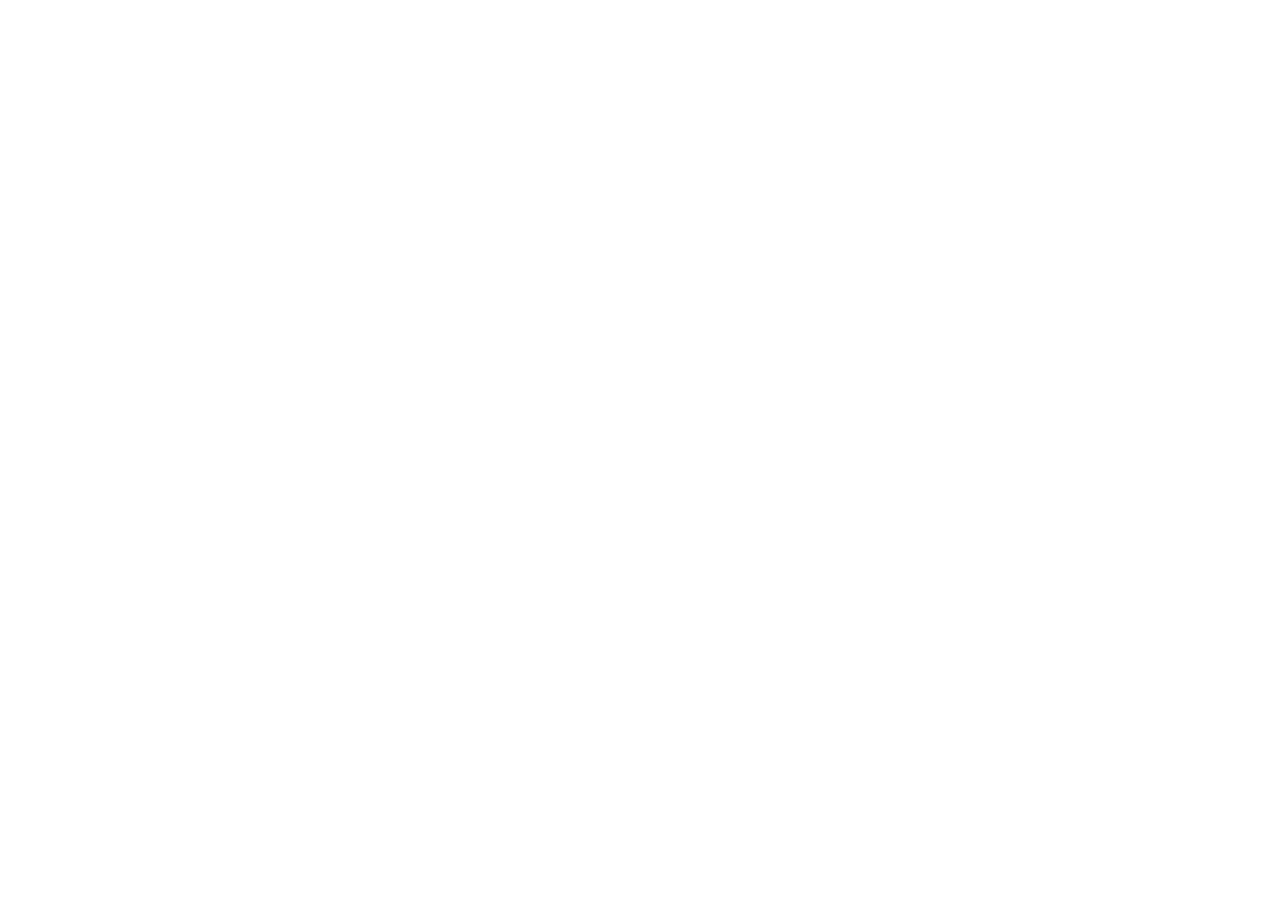
==== WebDev_Unit1/WDLesson1_3Practical/index.html @ 4c49f09b "kk" ====
<!DOCTYPE html>
<!-- Lesson 3: How do we hyperlink resources?
<!-- Resources 
      https://www.w3schools.com/html/html_links.asp
      https://www.w3schools.com/tags/tag_a.asp
-->

<html>
  <head>
    <title>Exploring Links</title>
  </head>
  <body>
    <!-- Example of a link to a website 
        <a href="http://www.baysidehighschool.org/"> w3schools </a> 
    -->
    <!-- Challenge 1: Add a heading for "Useful Links". -->

    <!-- Challenge 2: Add a horizontal rule underneath. -->

    <!-- Challenge 3: Create a link to https://www.tutorialspoint.com/ -->

    <!-- Challenge 4: Add a break to skip down to the next line -->

    <!-- Challenge 5: Create a link to https://www.codecademy.com/ -->

    <!-- Challenge 6: Add a break to skip down to the next line -->
  
    <!-- Challenge 7: Create a link to https://www.w3schools.com/ -->
    
    <!-- Challenge 8: Add a horizontal rule and break -->
 
    <!-- Example of link to an internal sources 
      <a href="resources/dukenukem.jpg"> Duke Nukem </a> <br>
    -->
    <!-- Challenge 9: Create links for the rest of the items located in resources -->

    <!-- Challenge Bonus: Create links to your Lesson 1 and Lesson 2 Activities.  Hint: Use the same link that you posted in Google Classroom for the submission of each Lesson Activity -->
  </body>
</html>
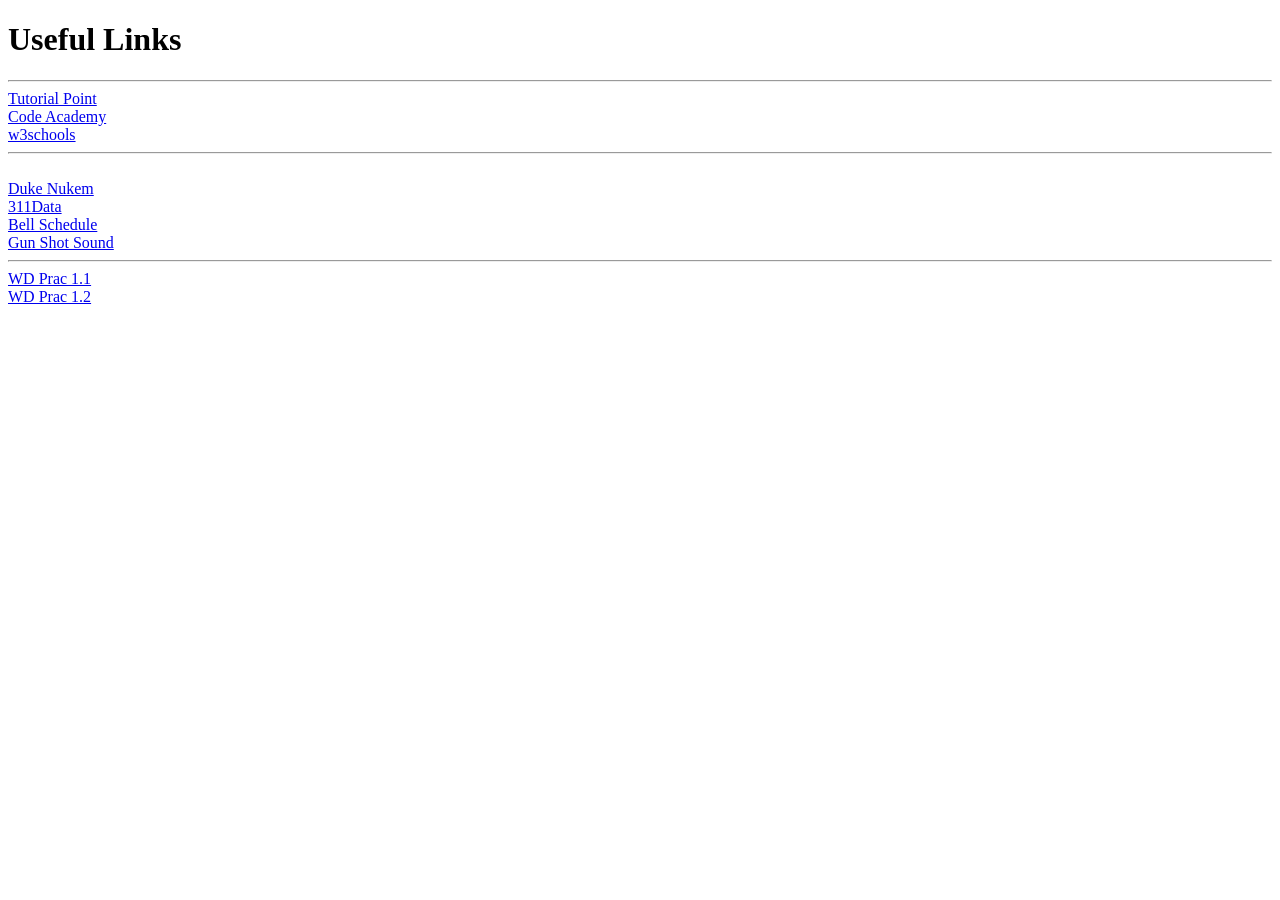
==== commit 3397af0c: "a" ====
--- a/WebDev_Unit1/WDLesson1_3Practical/index.html
+++ b/WebDev_Unit1/WDLesson1_3Practical/index.html
@@ -14,26 +14,34 @@
         <a href="http://www.baysidehighschool.org/"> w3schools </a> 
     -->
     <!-- Challenge 1: Add a heading for "Useful Links". -->
-
+  <h1>Useful Links</h1>
     <!-- Challenge 2: Add a horizontal rule underneath. -->
-
+  <hr>
     <!-- Challenge 3: Create a link to https://www.tutorialspoint.com/ -->
-
+  <a href="https://www.tutorialspoint.com/">Tutorial Point</a>
     <!-- Challenge 4: Add a break to skip down to the next line -->
-
+  <br>
     <!-- Challenge 5: Create a link to https://www.codecademy.com/ -->
-
+  <a href="https://www.codecademy.com/">Code Academy</a>
     <!-- Challenge 6: Add a break to skip down to the next line -->
-  
+  <br>
     <!-- Challenge 7: Create a link to https://www.w3schools.com/ -->
-    
+  <a href="https://www.w3schools.com/">w3schools</a>
     <!-- Challenge 8: Add a horizontal rule and break -->
- 
+  <hr> <br> 
     <!-- Example of link to an internal sources 
       <a href="resources/dukenukem.jpg"> Duke Nukem </a> <br>
     -->
     <!-- Challenge 9: Create links for the rest of the items located in resources -->
+  <a href="resources/dukenukem.jpg"> Duke Nukem </a><br>
+  <a href="resources/311Data.js">311Data</a><br>
+  <a href="resources/BellSchedule.pdf">Bell Schedule</a><br>
+  <a href="resources/GUN.WAV">Gun Shot Sound</a><br>
+  <hr>
 
     <!-- Challenge Bonus: Create links to your Lesson 1 and Lesson 2 Activities.  Hint: Use the same link that you posted in Google Classroom for the submission of each Lesson Activity -->
+  <a href="https://github.com/Cristianr191/WebDev/blob/main/WebDev_Unit1/WDLesson1_1Practical/index.html">WD Prac 1.1</a><br>
+  <a href="https://github.com/Cristianr191/WebDev/blob/main/WebDev_Unit1/WDLesson1_2Practical/index.html">WD Prac 1.2</a>
+  
   </body>
 </html>
